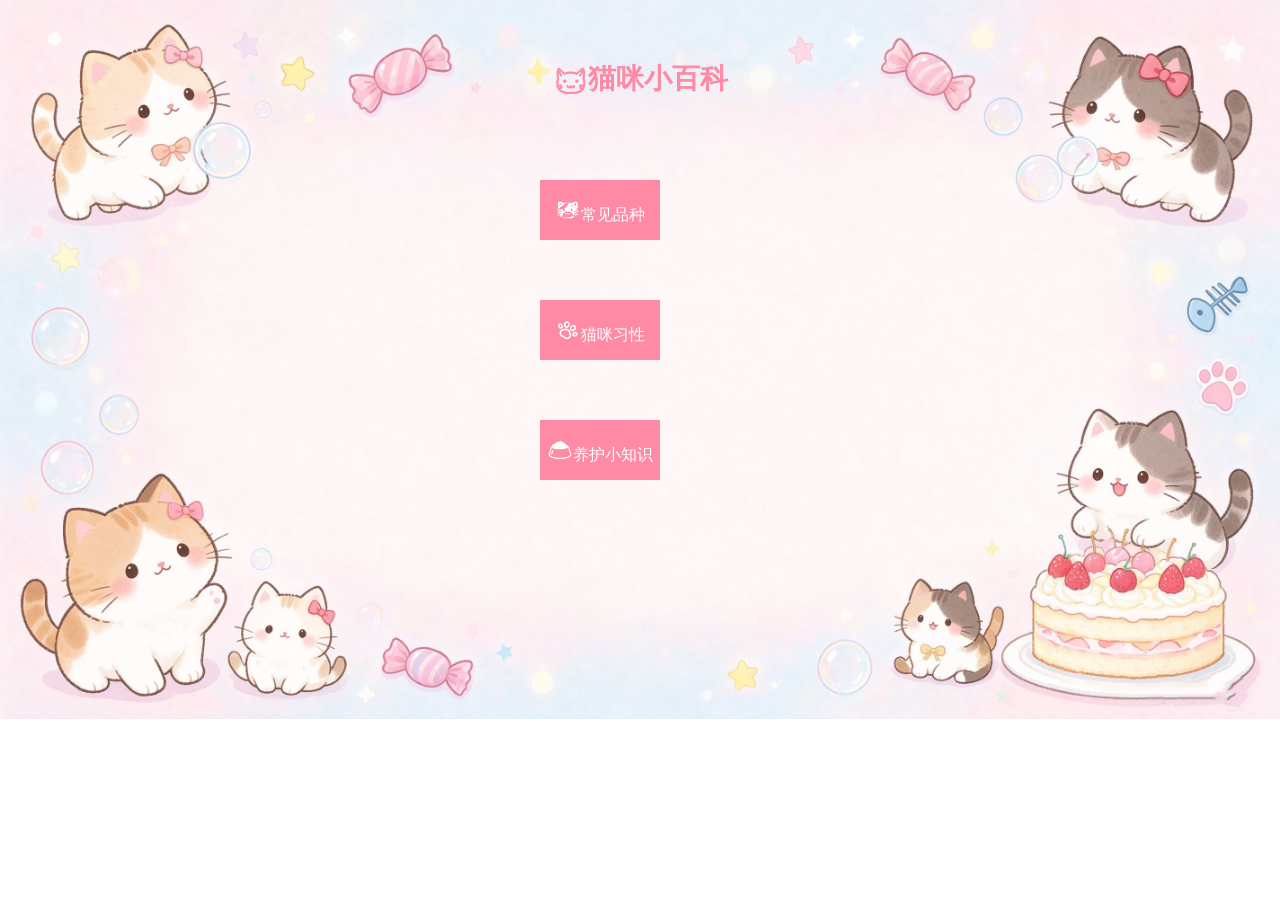
==== index.html @ ba6acfd6 "Add files via upload" ====
<!DOCTYPE html>
<html lang="en">
<head>
    <meta charset="UTF-8">
    <meta name="viewport" content="width=device-width, initial-scale=1.0">
    <title>061 徐柯雨</title>
    <style>
        @font-face {
            font-family: "iconfont";
            src: url('./iconfont.woff') format('woff'),
            url('./iconfont.ttf') format('truetype');
        }

        .iconfont {
            font-family: "iconfont" !important;
            font-size: 26px;
            font-style: normal;
            -webkit-font-smoothing: antialiased;
            -moz-osx-font-smoothing: grayscale;
        }

        .icon-maomi1:before { content: "\e619"; }
        .icon-maozhaoyin:before { content: "\e6e4"; }
        .icon-maoliang1:before { content: "\e670"; }
        .icon-maomi:before { content: "\e61d"; }
        .main-title{
            text-align: center;
            font-size: 28px;
            color: #ff8aa5;
            margin-bottom: 30px;
            font-weight: bold;
            margin-top: 60px;
        }
        .main-title .iconfont{
            font-size: 36px;
            color: #ff8aa5;
            vertical-align: middle;
        }
        * {
            margin: 0;
            padding: 0;
            box-sizing: border-box;
            font-family: "微软雅黑";
        }
        body{
             background-image: url(./滑动门背景图片.jpg);
            background-size: cover;
            background-repeat: no-repeat;
        }

        ul {
            list-style: none;
        }

        a {
            text-decoration: none;
            color: #fff;
        }

        .yijihezi {
             width: 600px;
             margin: 80px auto 0;
             padding-left: 200px;
        }

        .yijiliebiao > li {
             margin-bottom: 60px;
             position: relative;
             width: 120px;
        }

        .yijiliebiao > li > a {
             display: block;
             width: 120px;
             height: 60px;
             line-height: 60px;
             text-align: center;
             background-color: #ff8aa5;
             position: relative;
             top: 0;
             transition: top 300ms linear,background-color 300ms linear;
        }
        .yijiliebiao>li>a:hover{
            top: 8px;
            background-color: #c61c46;
        }
        .erjihezi {
             position: absolute;
             left: 120px;
             top: 0;
             background-color: transparent;
             padding: 0;
             height: 0;
             overflow: hidden;
             transition: height 300ms linear;
        }

        .erjiliebiao, .erjiliebiao1 {
             width: 120px;
             height: 20px;
        }

        .erjiliebiao li, .erjiliebiao1 li {
             float: none;
        }

        .erjiliebiao li a, .erjiliebiao1 li a {
             display: block;
             width: 120px;
             height: 40px;
             line-height: 40px;
             text-align: center;
             background-color: #ffa8bd;
        }

        .erjiliebiao li a:hover, .erjiliebiao1 li a:hover {
             background-color: #ff7094;
        }

        .yijiliebiao > li:hover .erjihezi {
             height: 140px;
        }
        .erjihezi::after{
            content: "";
            position: absolute;
            left: -20px;
            top: 0;
            width: 20px;
            height: 0;
        }
        yijiliebiao>li>a .iconfont{
            font-size: 20px;
            margin-right: 6px;
        }
    </style>
</head>
<body>
    <h1 class="main-title"><i class="iconfont icon-maomi"></i>猫咪小百科</h1>
    <div class="yijihezi">
       <ul class="yijiliebiao">
           <li class="pinzhong">
               <a href="#"><i class="iconfont icon-maomi1"></i>常见品种</a >
               <div class="erjihezi">
                   <ul class="erjiliebiao">
                       <li><a href="#">橘猫</a ></li>
                       <li><a href="#">布偶猫</a ></li>
                       <li><a href="#">英短蓝猫</a ></li>
                   </ul>
               </div>
           </li>

            <li class="xixing">
                <a href="#"><i class="iconfont icon-maozhaoyin"></i>猫咪习性</a >
                <div class="erjihezi">
                    <ul class="erjiliebiao1">
                        <li><a href="#">为什么爱睡觉</a ></li>
                        <li><a href="#">为什么踩奶</a ></li>
                        <li><a href="#">为什么爱纸箱</a ></li>
                    </ul>
                </div>
            </li>

            <li class="yanghu">
                <a href="#"><i class="iconfont icon-maoliang1"></i>养护小知识</a >
                <div class="erjihezi">
                    <ul class="erjiliebiao">
                        <li><a href="#">怎么喂粮</a ></li>
                        <li><a href="#">猫砂怎么选</a ></li>
                        <li><a href="#">绝育与体检</a ></li>
                    </ul>
                </div>
            </li>
        </ul>
</div>
</body>
</html>
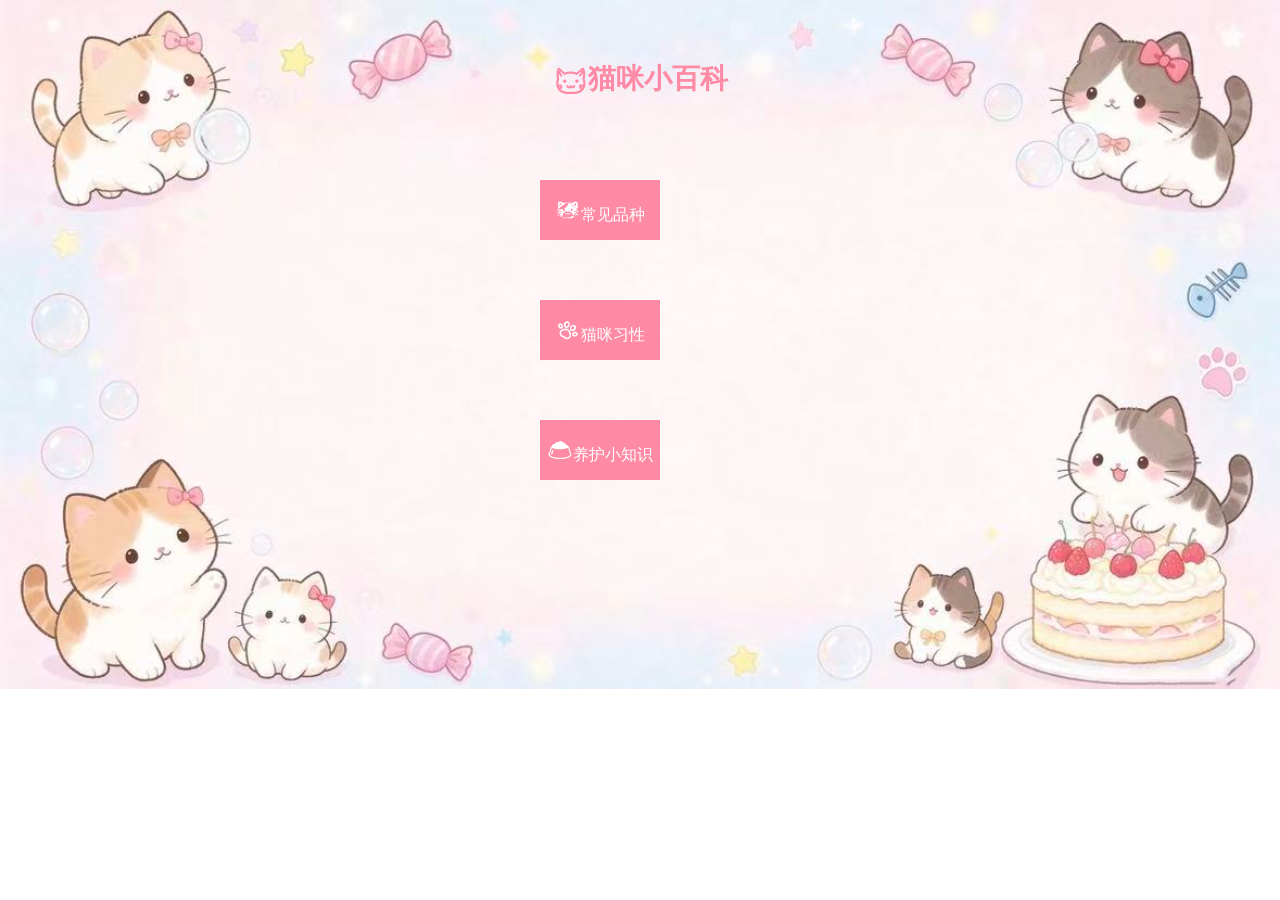
==== commit 5c70202e: "Add files via upload" ====
--- a/index.html
+++ b/index.html
@@ -43,7 +43,7 @@
             font-family: "微软雅黑";
         }
         body{
-             background-image: url(./滑动门背景图片.jpg);
+             background-image: url(./背景图.jpg);
             background-size: cover;
             background-repeat: no-repeat;
         }
